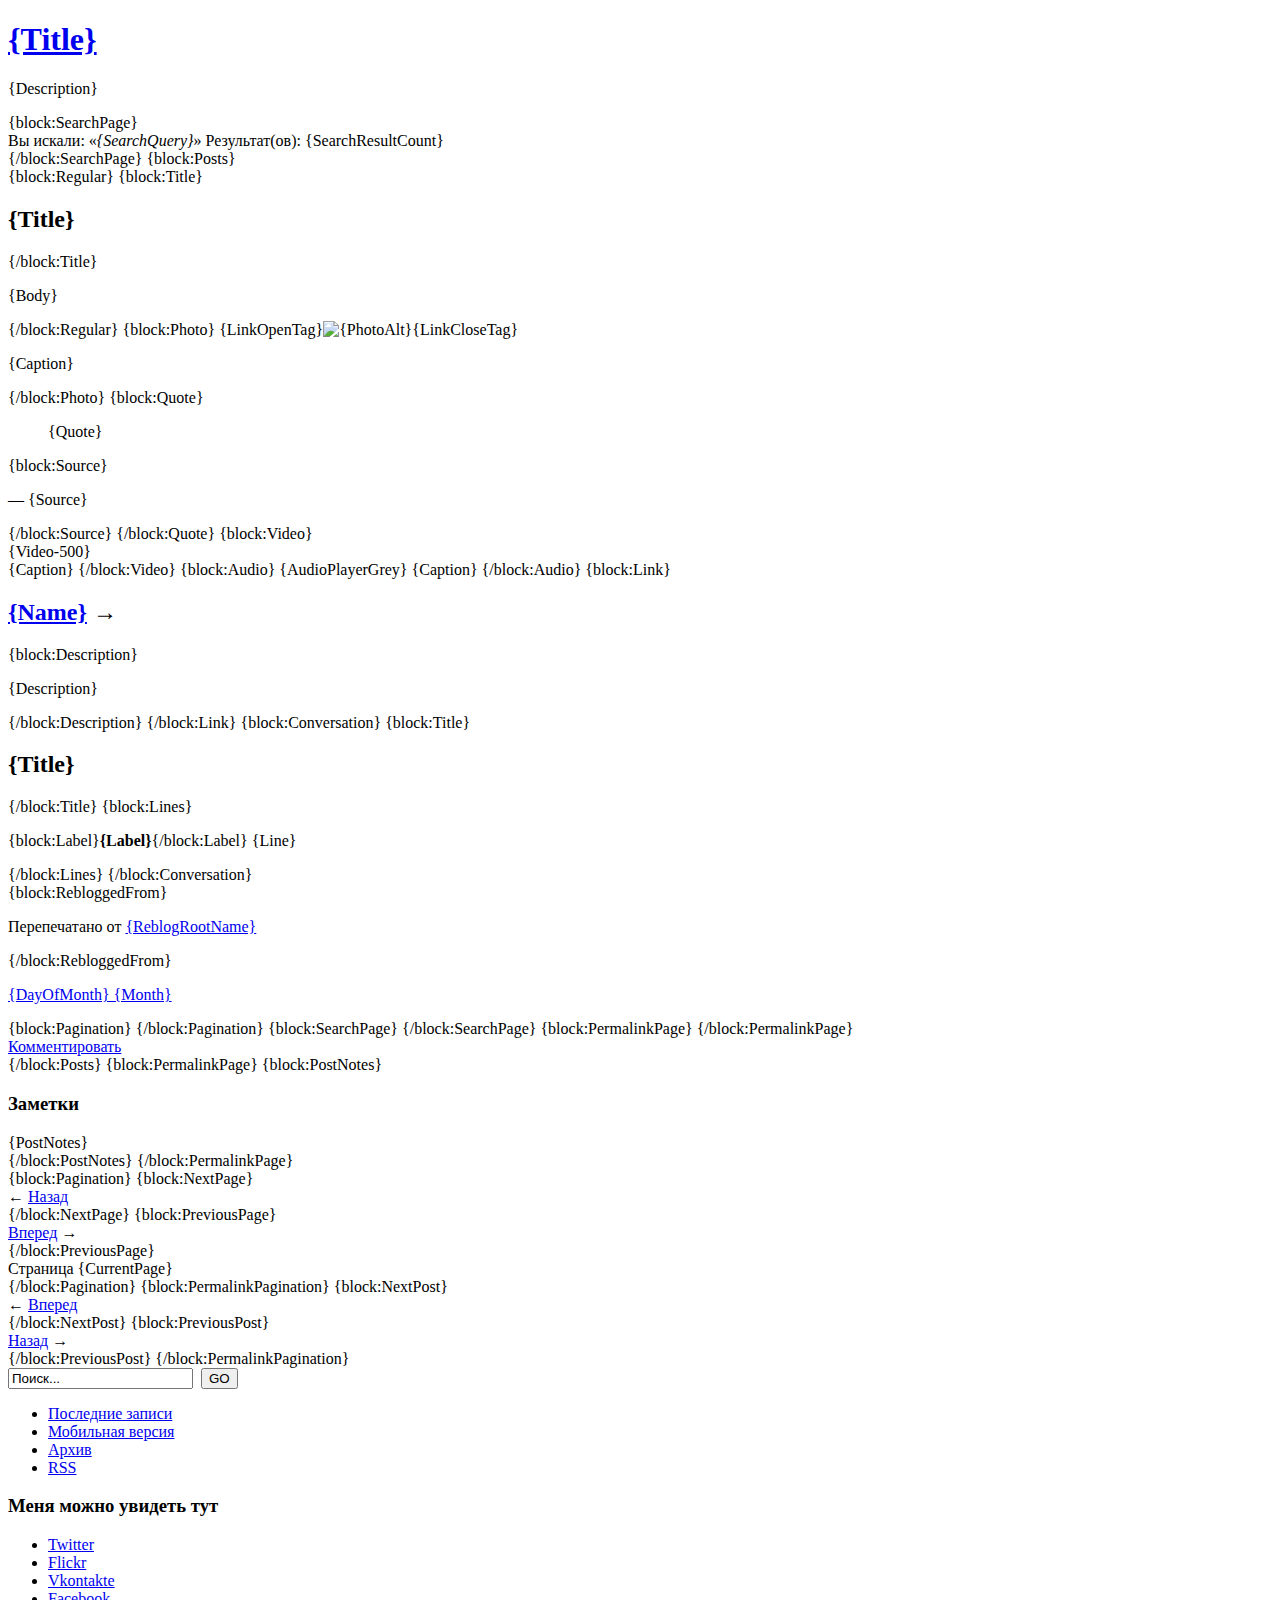
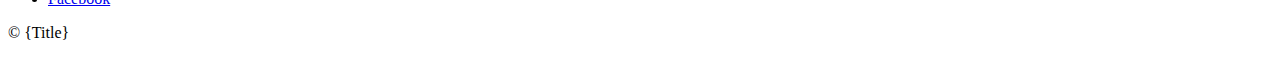
==== theme/index.html @ f83e5ddd "Убрал лишнее в <noindex>" ====
<!DOCTYPE html PUBLIC "-//W3C//DTD XHTML 1.0 Transitional//EN" "http://www.w3.org/TR/xhtml1/DTD/xhtml1-transitional.dtd">
<html xmlns="http://www.w3.org/1999/xhtml">
<head>
  <title>{block:PostTitle}{PostTitle} &mdash; {/block:PostTitle}{block:SearchPage}Поиск по &quot;{SearchQuery}&quot; &mdash; {/block:SearchPage}{block:TagPage}Поиск по метке &quot;{Tag}&quot; &mdash; {/block:TagPage}{block:IndexPage}Специалист по продвижению сайтов {/block:IndexPage}Алён@ Алёшкина{block:IndexPage} | Stylish Seo{/block:IndexPage}</title>

  <meta name="description" content='{block:IndexPage}Алён@ Алёшкина Stylish Seo{/block:IndexPage}{block:PostTitle}Алёна рассказывает о: "{PostTitle}"{/block:PostTitle}' />
  <meta name="keywords" content="alena, efimova, алена, алёна, сео, продвижение, seo, search engine, smm, style, stylish" />
  <meta name="viewport" content="width=850" />
  <meta name="google-site-verification" content="oKZziZGutgkED3LxpOaZaYrwBxBO41JVVj-N09OOWa4" />
  <meta name="yandex-verification" content="4c91dc8710849451" />
  <meta name="msvalidate.01" content="A5B663522B1462EFD01FBD545A0780EB" />
  <meta name="alexaVerifyID" content="aaeaH6ZVctXopW72BuxEVkd3ymI" />

  <link rel="shortcut icon" href="http://static.alena.simonenko.su/favicon.ico" type="image/x-icon" />
  <link rel="icon" href="{Favicon}" />
  <link rel="alternate" type="application/rss+xml" title="RSS" href="http://feeds.feedburner.com/simonenko/alena" />
  <link rel="stylesheet" href="http://static.alena.simonenko.su/css/style.min.css" type="text/css" media="screen" />

  <!--[if lt IE 7]>
    <script src="http://static.alena.simonenko.su/js/ie7.js" type="text/javascript"></script>
  <![endif]-->
  <script type="text/javascript">var _gaq=_gaq||[];_gaq.push(['_setAccount','UA-298210-6']);_gaq.push(['_trackPageview']);(function(){var ga=document.createElement('script');ga.type='text/javascript';ga.async=true;ga.src=('https:'==document.location.protocol?'https://ssl':'http://www')+'.google-analytics.com/ga.js';(document.getElementsByTagName('head')[0]||document.getElementsByTagName('body')[0]).appendChild(ga);})();</script>
</head>
<body>
  <div id="wrapper">
    <div id="header">
      <h1><a href="/">{Title}</a></h1>
      <p class="description">{Description}</p>
    </div>

    <div id="main">
      <div class="main">
        {block:SearchPage}
        <div class="searchpage">
          <span class="archivepagetitle">Вы искали: &laquo;<em>{SearchQuery}</em>&raquo;</span>
          <span class="resultscount">Результат(ов): {SearchResultCount}</span>
        </div>
        {/block:SearchPage}

        {block:Posts}
        <div class="post">
          <div class="item">
            {block:Regular}
            {block:Title}<h2>{Title}</h2><noindex> <span style="display:none" id="ID{Permalink}">{Title}</span></noindex>{/block:Title}
            <p style="regular_post_body">{Body}</p>
            {/block:Regular}

            {block:Photo}<noindex> <span style="display:none" id="ID{Permalink}">Tumblr Photo</span></noindex>
            <span class="photo">{LinkOpenTag}<img src="{PhotoURL-500}" alt="{PhotoAlt}" title="{PhotoAlt}" width="486" />{LinkCloseTag}</span>
            <p>{Caption}</p>
            {/block:Photo}

            {block:Quote}<noindex> <span style="display:none" id="ID{Permalink}">Tumblr Quote</span></noindex>
            <blockquote class="quoteblock"><span class="{Length}_quote">{Quote}</span></blockquote>
            {block:Source}<p>&mdash;&nbsp;{Source}</p>{/block:Source}
            {/block:Quote}

            {block:Video}<noindex> <span style="display:none" id="ID{Permalink}">Tumblr Video</span></noindex>
            <div class="video">{Video-500}</div>
            {Caption}
            {/block:Video}

            {block:Audio}<noindex> <span style="display:none" id="ID{Permalink}">Tumblr Audio</span></noindex>
            {AudioPlayerGrey}
            {Caption}
            {/block:Audio}

            {block:Link}<noindex> <span style="display:none" id="ID{Permalink}">Tumblr Link</span></noindex>
            <h2><a href="{URL}" {Target}>{Name}</a>&nbsp;&rarr;</h2>
            {block:Description}
            <p>{Description}</p>
            {/block:Description}
            {/block:Link}

            {block:Conversation}
            {block:Title}<h2>{Title}</h2><noindex> <span style="display:none" id="ID{Permalink}">{Title}</span></noindex>{/block:Title}
            {block:Lines}
            <p>{block:Label}<strong>{Label}</strong>{/block:Label} {Line}</p>
            {/block:Lines}
            {/block:Conversation}
          </div>

          <div class="datetime">
            {block:RebloggedFrom}
            <p>Перепечатано от <a href="{ReblogParentURL}">{ReblogRootName}</a></p>
            {/block:RebloggedFrom}

            <p><a href="{Permalink}" class="permalink"><span class="date">{DayOfMonth} {Month}</span></a></p>
            {block:Pagination}
            {/block:Pagination}
            {block:SearchPage}
            {/block:SearchPage}
            {block:PermalinkPage}
            {/block:PermalinkPage}
          </div>

           <a href="{Permalink}" class="IDCommentsReplace">Комментировать</a></div>
          {/block:Posts}

          {block:PermalinkPage}
            {block:PostNotes}
              <noindex><div class="block"><h3>Заметки</h3>{PostNotes}</div></noindex>
            {/block:PostNotes}
          {/block:PermalinkPage}

          <div id="footer">
            {block:Pagination}

            {block:NextPage}
            <div class="navleft">&larr;&nbsp;<a href="{NextPage}">Назад</a></div>
            {/block:NextPage}
            {block:PreviousPage}
            <div class="navright"><a href="{PreviousPage}">Вперед</a>&nbsp;&rarr;</div>
            {/block:PreviousPage}

            <div class="navcenter"><span class="pagenumber">Страница {CurrentPage}</span></div>
            {/block:Pagination}

            {block:PermalinkPagination}
            {block:NextPost}
            <div class="navleft">&larr;&nbsp;<a href="{NextPost}">Вперед</a></div>
            {/block:NextPost}
            {block:PreviousPost}
            <div class="navright"><a href="{PreviousPost}">Назад</a>&nbsp;&rarr;</div>
            {/block:PreviousPost}
            {/block:PermalinkPagination}
          </div>
        </div>
      </div>

      <div id="sidebar">
        <form action="/search" method="get">
          <input type="search" name="q" value="Поиск..." class="searchbox" onfocus="this.value=''" />&nbsp;&nbsp;<input type="submit" value="GO" class="searchbutton" />
        </form>

        <ul class="menu">
          <li><a href="/">Последние записи</a></li>
          <li><a href="/mobile/">Мобильная версия</a></li>
          <li><a href="/archive/">Архив</a></li>
          <li><a href="http://feeds.feedburner.com/simonenko/alena">RSS</a></li>
        </ul>

        <h3>Меня можно увидеть тут</h3>
        <ul class="social">
          <li><a href="http://www.twitter.com/moskovka" class="twitter">Twitter</a></li>
          <li><a href="http://www.flickr.com/people/moskovka" class="flickr">Flickr</a></li>
          <li><a href="http://vkontakte.ru/id9626" class="vkontakte">Vkontakte</a></li>
          <li><a href="http://www.facebook.com/efimova" class="facebook">Facebook</a></li>
        </ul>

        <p class="credits">&copy; {Title}</p>
      </div>
    </div>

     <script src="http://www.intensedebate.com/js/tumblrWrapper.php?acct=6a8a6dd2f76e76f7585adf019424ce67" type="text/javascript"></script>

  </body>
</html>
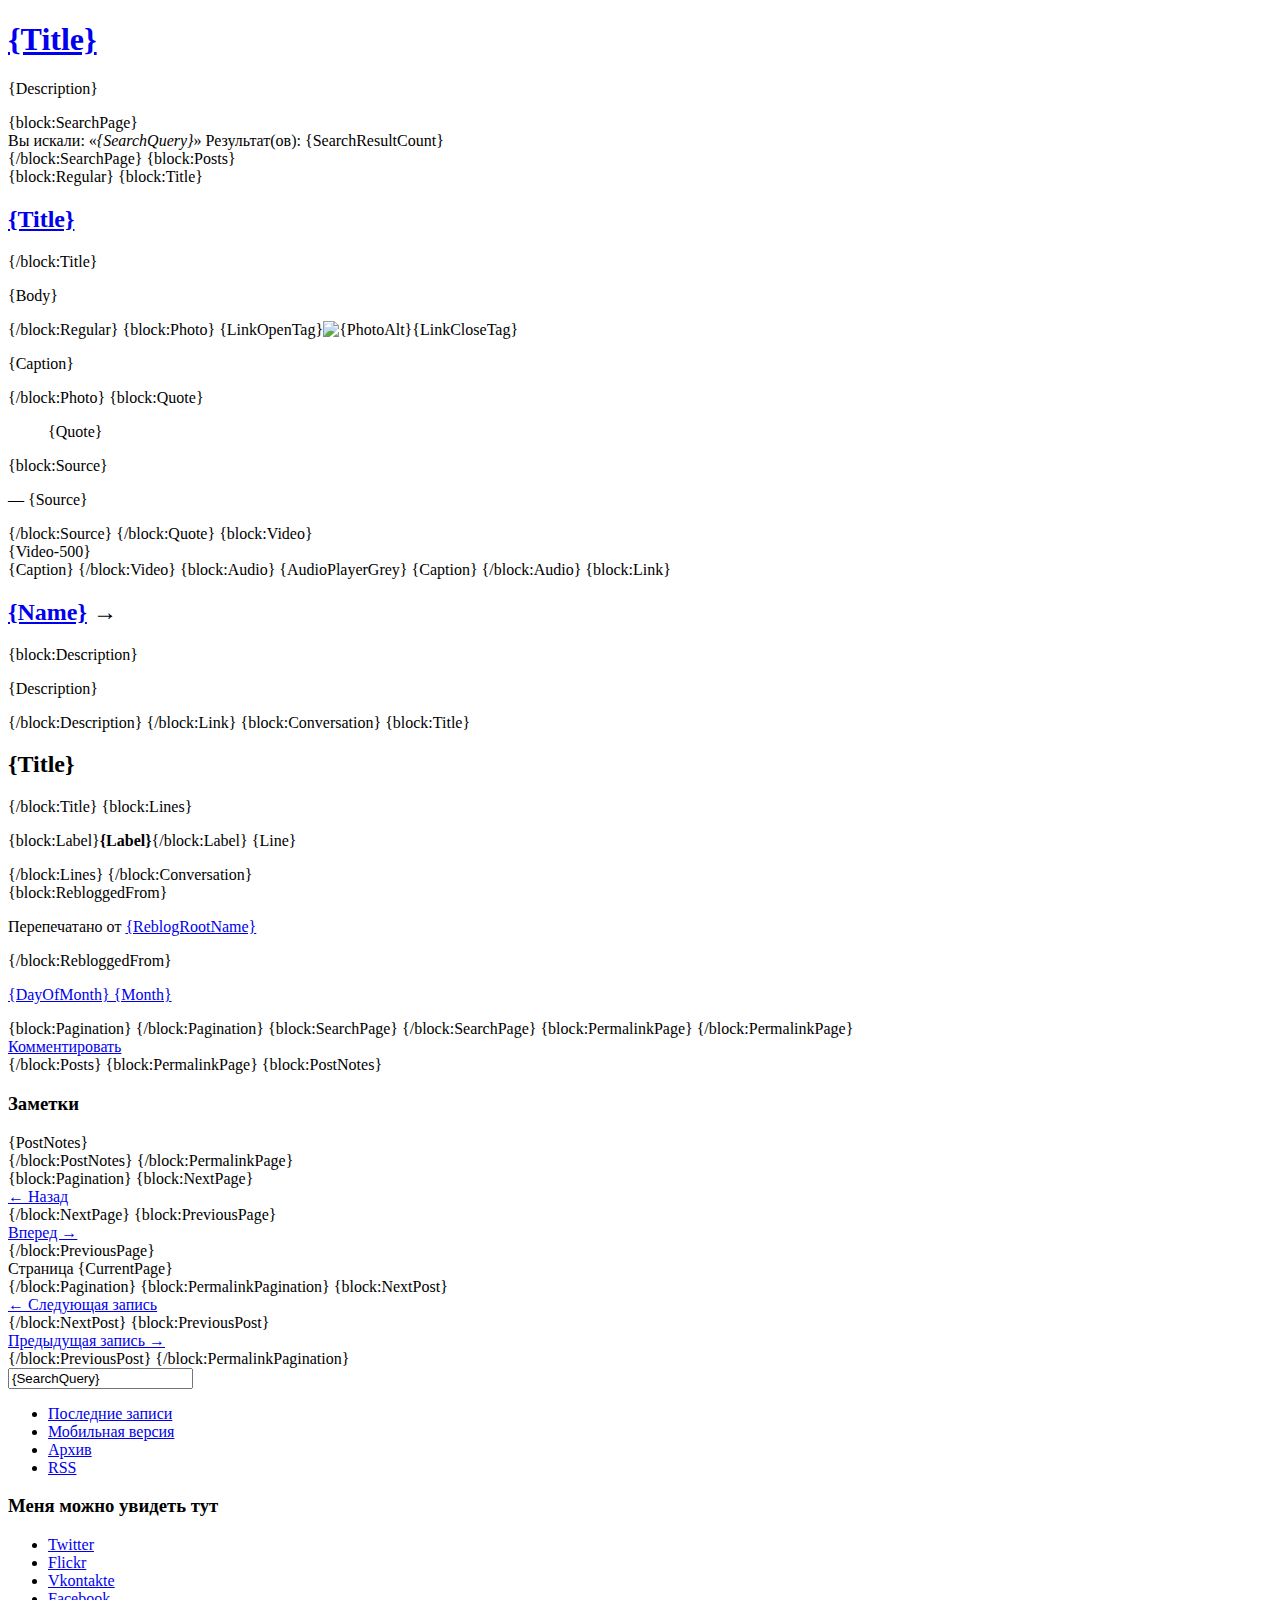
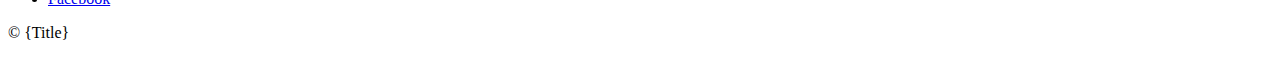
==== commit 637fbdb3: "Убрал стили для ссылок в заголовке." ====
--- a/theme/index.html
+++ b/theme/index.html
@@ -41,7 +41,7 @@
         <div class="post">
           <div class="item">
             {block:Regular}
-            {block:Title}<h2>{Title}</h2><noindex> <span style="display:none" id="ID{Permalink}">{Title}</span></noindex>{/block:Title}
+            {block:Title}<h2 class="nostyle"><a href="{Permalink}">{Title}</a></h2><noindex> <span style="display:none" id="ID{Permalink}">{Title}</span></noindex>{/block:Title}
             <p style="regular_post_body">{Body}</p>
             {/block:Regular}
 
@@ -105,24 +105,15 @@
 
           <div id="footer">
             {block:Pagination}
+              {block:NextPage}<div class="navleft"><a href="{NextPage}">&larr;&nbsp;Назад</a></div>{/block:NextPage}
+              {block:PreviousPage}<div class="navright"><a href="{PreviousPage}">Вперед&nbsp;&rarr;</a></div>{/block:PreviousPage}
 
-            {block:NextPage}
-            <div class="navleft">&larr;&nbsp;<a href="{NextPage}">Назад</a></div>
-            {/block:NextPage}
-            {block:PreviousPage}
-            <div class="navright"><a href="{PreviousPage}">Вперед</a>&nbsp;&rarr;</div>
-            {/block:PreviousPage}
-
-            <div class="navcenter"><span class="pagenumber">Страница {CurrentPage}</span></div>
+              <div class="navcenter"><span class="pagenumber">Страница {CurrentPage}</span></div>
             {/block:Pagination}
 
             {block:PermalinkPagination}
-            {block:NextPost}
-            <div class="navleft">&larr;&nbsp;<a href="{NextPost}">Вперед</a></div>
-            {/block:NextPost}
-            {block:PreviousPost}
-            <div class="navright"><a href="{PreviousPost}">Назад</a>&nbsp;&rarr;</div>
-            {/block:PreviousPost}
+              {block:NextPost}<div class="navleft"><a href="{NextPost}">&larr;&nbsp;Следующая запись</a></div>{/block:NextPost}
+              {block:PreviousPost}<div class="navright"><a href="{PreviousPost}">Предыдущая запись&nbsp;&rarr;</a></div>{/block:PreviousPost}
             {/block:PermalinkPagination}
           </div>
         </div>
@@ -130,7 +121,7 @@
 
       <div id="sidebar">
         <form action="/search" method="get">
-          <input type="search" name="q" value="Поиск..." class="searchbox" onfocus="this.value=''" />&nbsp;&nbsp;<input type="submit" value="GO" class="searchbutton" />
+          <input type="search" name="q" value="{SearchQuery}" results="5" placeholder="Искать..." class="searchbox" />
         </form>
 
         <ul class="menu">
@@ -152,7 +143,7 @@
       </div>
     </div>
 
-     <script src="http://www.intensedebate.com/js/tumblrWrapper.php?acct=6a8a6dd2f76e76f7585adf019424ce67" type="text/javascript"></script>
+    <script src="http://www.intensedebate.com/js/tumblrWrapper.php?acct=6a8a6dd2f76e76f7585adf019424ce67" type="text/javascript"></script>
 
   </body>
 </html>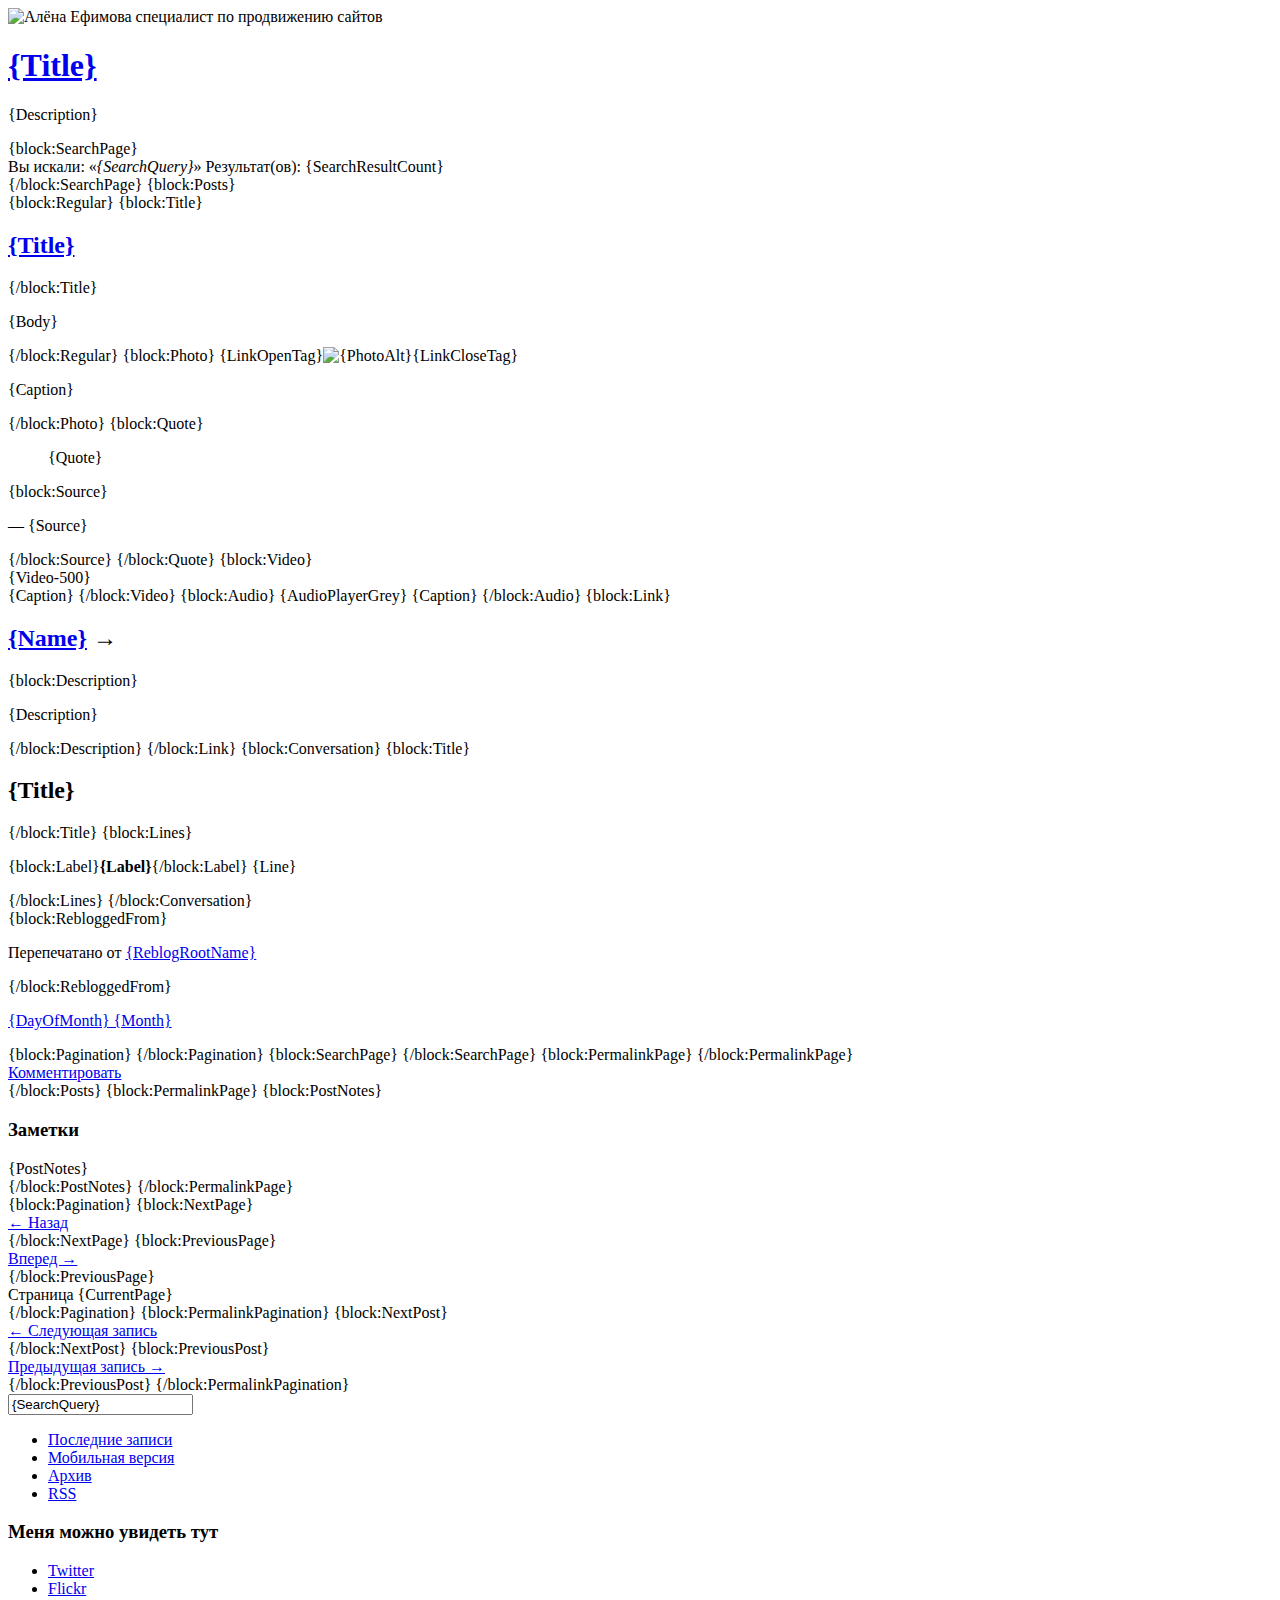
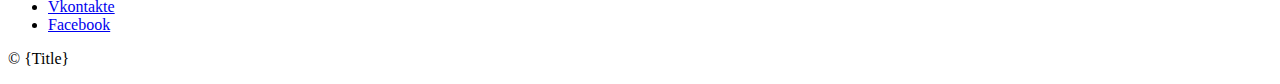
==== commit aa5f11f9: "Добавил класс для заголовков ссылок." ====
--- a/theme/index.html
+++ b/theme/index.html
@@ -1,9 +1,9 @@
 <!DOCTYPE html PUBLIC "-//W3C//DTD XHTML 1.0 Transitional//EN" "http://www.w3.org/TR/xhtml1/DTD/xhtml1-transitional.dtd">
 <html xmlns="http://www.w3.org/1999/xhtml">
 <head>
-  <title>{block:PostTitle}{PostTitle} &mdash; {/block:PostTitle}{block:SearchPage}Поиск по &quot;{SearchQuery}&quot; &mdash; {/block:SearchPage}{block:TagPage}Поиск по метке &quot;{Tag}&quot; &mdash; {/block:TagPage}{block:IndexPage}Специалист по продвижению сайтов {/block:IndexPage}Алён@ Алёшкина{block:IndexPage} | Stylish Seo{/block:IndexPage}</title>
+  <title>{block:PostTitle}{PostTitle} &mdash; {/block:PostTitle}{block:SearchPage}Поиск по &quot;{SearchQuery}&quot; &mdash; {/block:SearchPage}{block:TagPage}Поиск по метке &quot;{Tag}&quot; &mdash; {/block:TagPage}{block:IndexPage}Специалист по продвижению сайтов {/block:IndexPage}Алён@ Алёшкина{block:IndexPage} | Stylish SEO{/block:IndexPage}</title>
 
-  <meta name="description" content='{block:IndexPage}Алён@ Алёшкина Stylish Seo{/block:IndexPage}{block:PostTitle}Алёна рассказывает о: "{PostTitle}"{/block:PostTitle}' />
+  <meta name="description" content='{block:IndexPage}Алён@ Алёшкина Stylish SEO{/block:IndexPage}{block:PostTitle}Алёна рассказывает о: "{PostTitle}"{/block:PostTitle}' />
   <meta name="keywords" content="alena, efimova, алена, алёна, сео, продвижение, seo, search engine, smm, style, stylish" />
   <meta name="viewport" content="width=850" />
   <meta name="google-site-verification" content="oKZziZGutgkED3LxpOaZaYrwBxBO41JVVj-N09OOWa4" />
@@ -24,6 +24,7 @@
 <body>
   <div id="wrapper">
     <div id="header">
+      <img src="{PortraitURL-64}" width="64" height="64" title="Алёна Ефимова специалист по продвижению сайтов" alt="Алёна Ефимова специалист по продвижению сайтов" class="photo" />
       <h1><a href="/">{Title}</a></h1>
       <p class="description">{Description}</p>
     </div>
@@ -66,14 +67,14 @@
             {/block:Audio}
 
             {block:Link}<noindex> <span style="display:none" id="ID{Permalink}">Tumblr Link</span></noindex>
-            <h2><a href="{URL}" {Target}>{Name}</a>&nbsp;&rarr;</h2>
+            <h2 class="nostyle"><a href="{URL}" {Target}>{Name}</a>&nbsp;&rarr;</h2>
             {block:Description}
             <p>{Description}</p>
             {/block:Description}
             {/block:Link}
 
             {block:Conversation}
-            {block:Title}<h2>{Title}</h2><noindex> <span style="display:none" id="ID{Permalink}">{Title}</span></noindex>{/block:Title}
+            {block:Title}<h2 class="nostyle">{Title}</h2><noindex> <span style="display:none" id="ID{Permalink}">{Title}</span></noindex>{/block:Title}
             {block:Lines}
             <p>{block:Label}<strong>{Label}</strong>{/block:Label} {Line}</p>
             {/block:Lines}
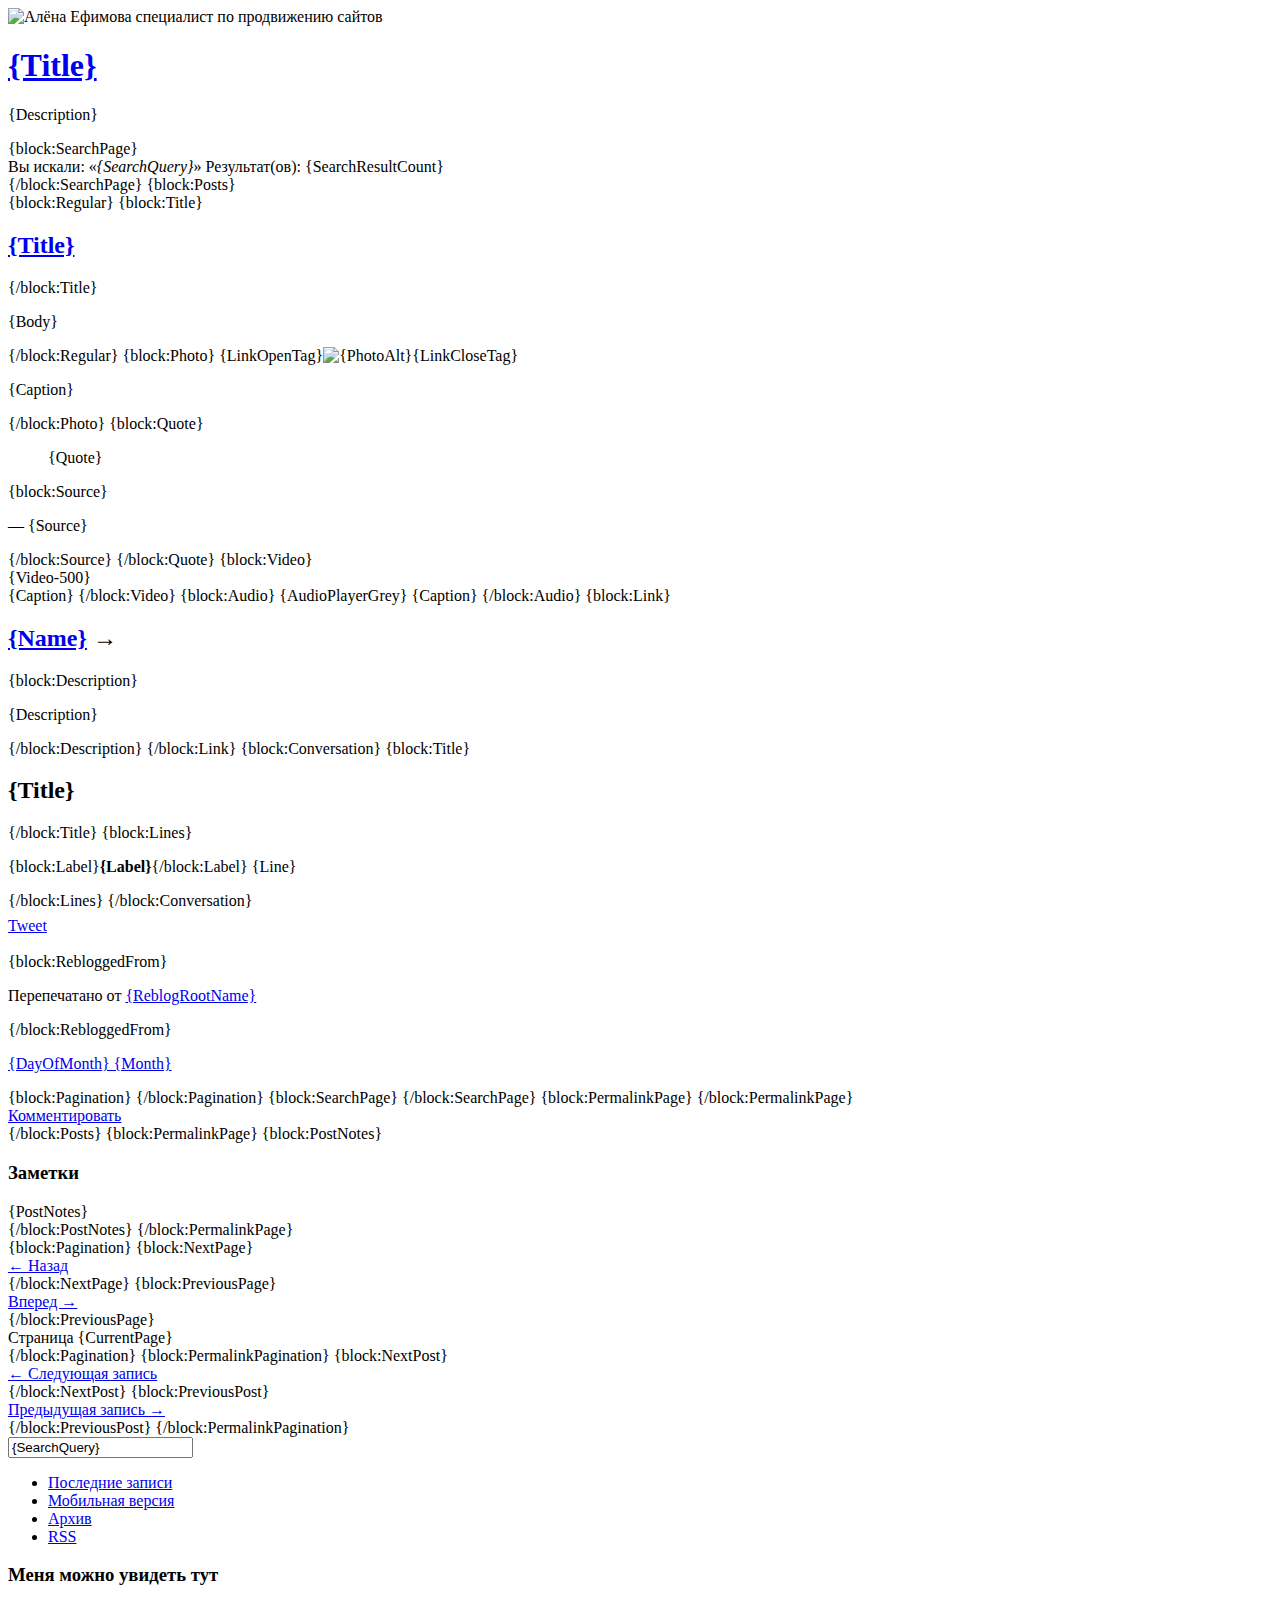
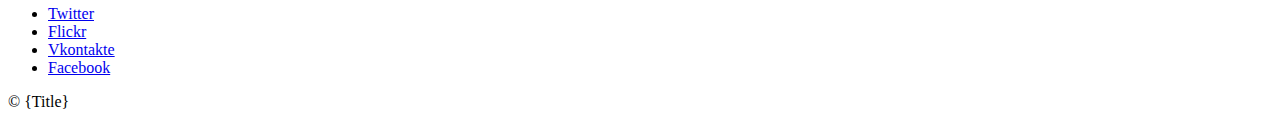
==== commit 99a72057: "Удалил лишнее" ====
--- a/theme/index.html
+++ b/theme/index.html
@@ -6,20 +6,33 @@
   <meta name="description" content='{block:IndexPage}Алён@ Алёшкина Stylish SEO{/block:IndexPage}{block:PostTitle}Алёна рассказывает о: "{PostTitle}"{/block:PostTitle}' />
   <meta name="keywords" content="alena, efimova, алена, алёна, сео, продвижение, seo, search engine, smm, style, stylish" />
   <meta name="viewport" content="width=850" />
-  <meta name="google-site-verification" content="oKZziZGutgkED3LxpOaZaYrwBxBO41JVVj-N09OOWa4" />
-  <meta name="yandex-verification" content="4c91dc8710849451" />
+  <meta name="google-site-verification" content="PEmroTZuNnOqyA_NjnbNjILTsK1p-Cg5bOdsI9U-PJE" />
+  <meta name="yandex-verification" content="4cefe77baf17ea27" />
   <meta name="msvalidate.01" content="A5B663522B1462EFD01FBD545A0780EB" />
-  <meta name="alexaVerifyID" content="aaeaH6ZVctXopW72BuxEVkd3ymI" />
+  <meta name="alexaVerifyID" content="SRjo2FIpTqCHlPlcpyeqm9cP6H8" />
 
-  <link rel="shortcut icon" href="http://static.alena.simonenko.su/favicon.ico" type="image/x-icon" />
+  <link rel="me" href="http://www.google.com/profiles/amoskovka" />
+  <link rel="shortcut icon" href="http://static.moskovka.su/favicon.ico" type="image/x-icon" />
   <link rel="icon" href="{Favicon}" />
   <link rel="alternate" type="application/rss+xml" title="RSS" href="http://feeds.feedburner.com/simonenko/alena" />
-  <link rel="stylesheet" href="http://static.alena.simonenko.su/css/style.min.css" type="text/css" media="screen" />
+  <link rel="stylesheet" href="http://static.moskovka.su/css/style.min.css" type="text/css" media="screen" />
 
   <!--[if lt IE 7]>
-    <script src="http://static.alena.simonenko.su/js/ie7.js" type="text/javascript"></script>
+    <script src="http://static.moskovka.su/js/ie7.js" type="text/javascript"></script>
   <![endif]-->
-  <script type="text/javascript">var _gaq=_gaq||[];_gaq.push(['_setAccount','UA-298210-6']);_gaq.push(['_trackPageview']);(function(){var ga=document.createElement('script');ga.type='text/javascript';ga.async=true;ga.src=('https:'==document.location.protocol?'https://ssl':'http://www')+'.google-analytics.com/ga.js';(document.getElementsByTagName('head')[0]||document.getElementsByTagName('body')[0]).appendChild(ga);})();</script>
+  <script type="text/javascript">
+
+    var _gaq = _gaq || [];
+    _gaq.push(['_setAccount', 'UA-298210-6']);
+    _gaq.push(['_trackPageview']);
+
+    (function() {
+      var ga = document.createElement('script'); ga.type = 'text/javascript'; ga.async = true;
+      ga.src = ('https:' == document.location.protocol ? 'https://ssl' : 'http://www') + '.google-analytics.com/ga.js';
+      var s = document.getElementsByTagName('script')[0]; s.parentNode.insertBefore(ga, s);
+    })();
+
+  </script>
 </head>
 <body>
   <div id="wrapper">
@@ -81,6 +94,9 @@
             {/block:Conversation}
           </div>
 
+          <a href="http://twitter.com/share" class="twitter-share-button" data-url="{Permalink}" data-text="{Title}" data-count="horizontal" data-via="moskovka">Tweet</a>
+          <iframe src="http://www.facebook.com/plugins/like.php?href={Permalink}&amp;layout=button_count&amp;show_faces=false&amp;width=100&amp;action=like&amp;font=trebuchet+ms&amp;colorscheme=light&amp;height=21" scrolling="no" frameborder="0" style="border:none;overflow:hidden;width:100px;height:21px;" allowTransparency="true"></iframe><br><br>
+
           <div class="datetime">
             {block:RebloggedFrom}
             <p>Перепечатано от <a href="{ReblogParentURL}">{ReblogRootName}</a></p>
@@ -134,10 +150,10 @@
 
         <h3>Меня можно увидеть тут</h3>
         <ul class="social">
-          <li><a href="http://www.twitter.com/moskovka" class="twitter">Twitter</a></li>
-          <li><a href="http://www.flickr.com/people/moskovka" class="flickr">Flickr</a></li>
-          <li><a href="http://vkontakte.ru/id9626" class="vkontakte">Vkontakte</a></li>
-          <li><a href="http://www.facebook.com/efimova" class="facebook">Facebook</a></li>
+          <li><a href="http://www.twitter.com/moskovka" rel="me" class="twitter">Twitter</a></li>
+          <li><a href="http://www.flickr.com/people/moskovka" rel="me" class="flickr">Flickr</a></li>
+          <li><a href="http://vkontakte.ru/moskovka" rel="me" class="vkontakte">Vkontakte</a></li>
+          <li><a href="http://www.facebook.com/efimova" rel="me" class="facebook">Facebook</a></li>
         </ul>
 
         <p class="credits">&copy; {Title}</p>
@@ -145,6 +161,7 @@
     </div>
 
     <script src="http://www.intensedebate.com/js/tumblrWrapper.php?acct=6a8a6dd2f76e76f7585adf019424ce67" type="text/javascript"></script>
+    <script src="http://platform.twitter.com/widgets.js" type="text/javascript"></script>
 
   </body>
 </html>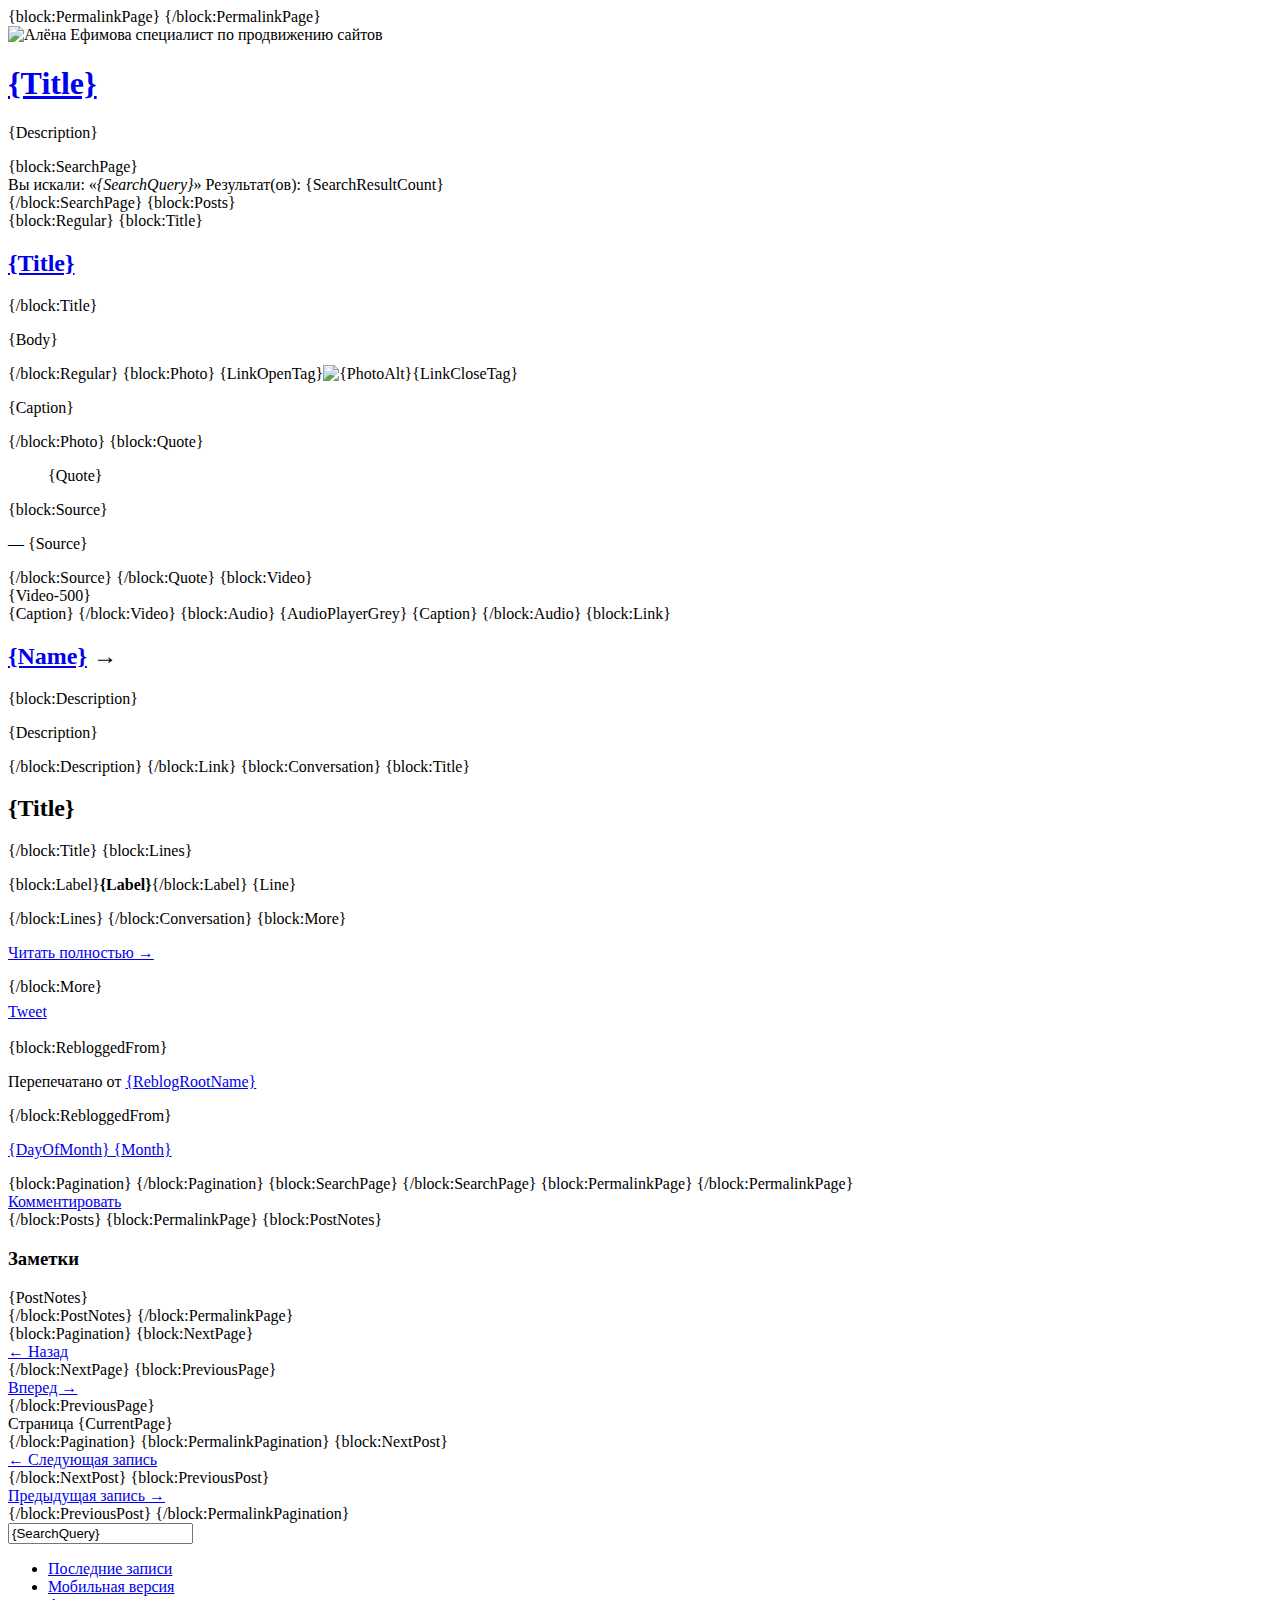
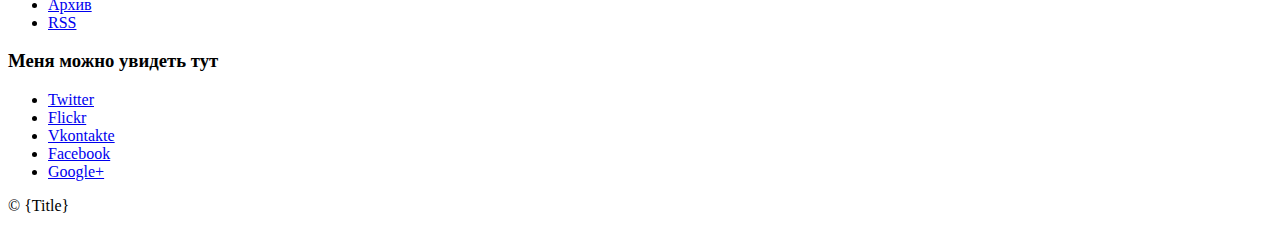
==== commit b2441ba0: "Обновил шаблон сайта" ====
--- a/theme/index.html
+++ b/theme/index.html
@@ -8,9 +8,13 @@
   <meta name="viewport" content="width=850" />
   <meta name="google-site-verification" content="PEmroTZuNnOqyA_NjnbNjILTsK1p-Cg5bOdsI9U-PJE" />
   <meta name="yandex-verification" content="4cefe77baf17ea27" />
+  <meta name="yandex-verification" content="415de5495fd49f06" />
   <meta name="msvalidate.01" content="A5B663522B1462EFD01FBD545A0780EB" />
   <meta name="alexaVerifyID" content="SRjo2FIpTqCHlPlcpyeqm9cP6H8" />
 
+{block:PermalinkPage}
+  <link rel="canonical" href="{Permalink}" />
+{/block:PermalinkPage}
   <link rel="me" href="http://www.google.com/profiles/amoskovka" />
   <link rel="shortcut icon" href="http://static.moskovka.su/favicon.ico" type="image/x-icon" />
   <link rel="icon" href="{Favicon}" />
@@ -21,18 +25,15 @@
     <script src="http://static.moskovka.su/js/ie7.js" type="text/javascript"></script>
   <![endif]-->
   <script type="text/javascript">
-
-    var _gaq = _gaq || [];
-    _gaq.push(['_setAccount', 'UA-298210-6']);
-    _gaq.push(['_trackPageview']);
-
+    var _gaq = [['_setAccount', 'UA-298210-6'], ['_trackPageview'], ['_trackPageLoadTime']];
     (function() {
       var ga = document.createElement('script'); ga.type = 'text/javascript'; ga.async = true;
       ga.src = ('https:' == document.location.protocol ? 'https://ssl' : 'http://www') + '.google-analytics.com/ga.js';
       var s = document.getElementsByTagName('script')[0]; s.parentNode.insertBefore(ga, s);
     })();
-
   </script>
+  <script type="text/javascript" src="https://apis.google.com/js/plusone.js">{lang:'ru'}</script>
+  <script type="text/javascript" src="http://vkontakte.ru/js/api/share.js?11" charset="windows-1251"></script>
 </head>
 <body>
   <div id="wrapper">
@@ -92,9 +93,17 @@
             <p>{block:Label}<strong>{Label}</strong>{/block:Label} {Line}</p>
             {/block:Lines}
             {/block:Conversation}
+
+            {block:More}<p class="read_more_container"><a href="{Permalink}" class="read_more">Читать полностью &#x2192;</a></p>{/block:More}
           </div>
 
+          <div style="float:right">
+          <script type="text/javascript"><!--
+            document.write(VK.Share.button({url: "{Permalink}"},{type: "round", text: "Мне нравится"}));
+          --></script>
+          </div>
           <a href="http://twitter.com/share" class="twitter-share-button" data-url="{Permalink}" data-text="{Title}" data-count="horizontal" data-via="moskovka">Tweet</a>
+          <g:plusone size="small" href="{Permalink}"></g:plusone>
           <iframe src="http://www.facebook.com/plugins/like.php?href={Permalink}&amp;layout=button_count&amp;show_faces=false&amp;width=100&amp;action=like&amp;font=trebuchet+ms&amp;colorscheme=light&amp;height=21" scrolling="no" frameborder="0" style="border:none;overflow:hidden;width:100px;height:21px;" allowTransparency="true"></iframe><br><br>
 
           <div class="datetime">
@@ -153,7 +162,8 @@
           <li><a href="http://www.twitter.com/moskovka" rel="me" class="twitter">Twitter</a></li>
           <li><a href="http://www.flickr.com/people/moskovka" rel="me" class="flickr">Flickr</a></li>
           <li><a href="http://vkontakte.ru/moskovka" rel="me" class="vkontakte">Vkontakte</a></li>
-          <li><a href="http://www.facebook.com/efimova" rel="me" class="facebook">Facebook</a></li>
+          <li><a href="http://facebook.com/efimova" rel="me" class="facebook">Facebook</a></li>
+          <li><a href="http://plus.google.com/112455200448484588013" rel="me" class="googleplus">Google+</a></li>
         </ul>
 
         <p class="credits">&copy; {Title}</p>
